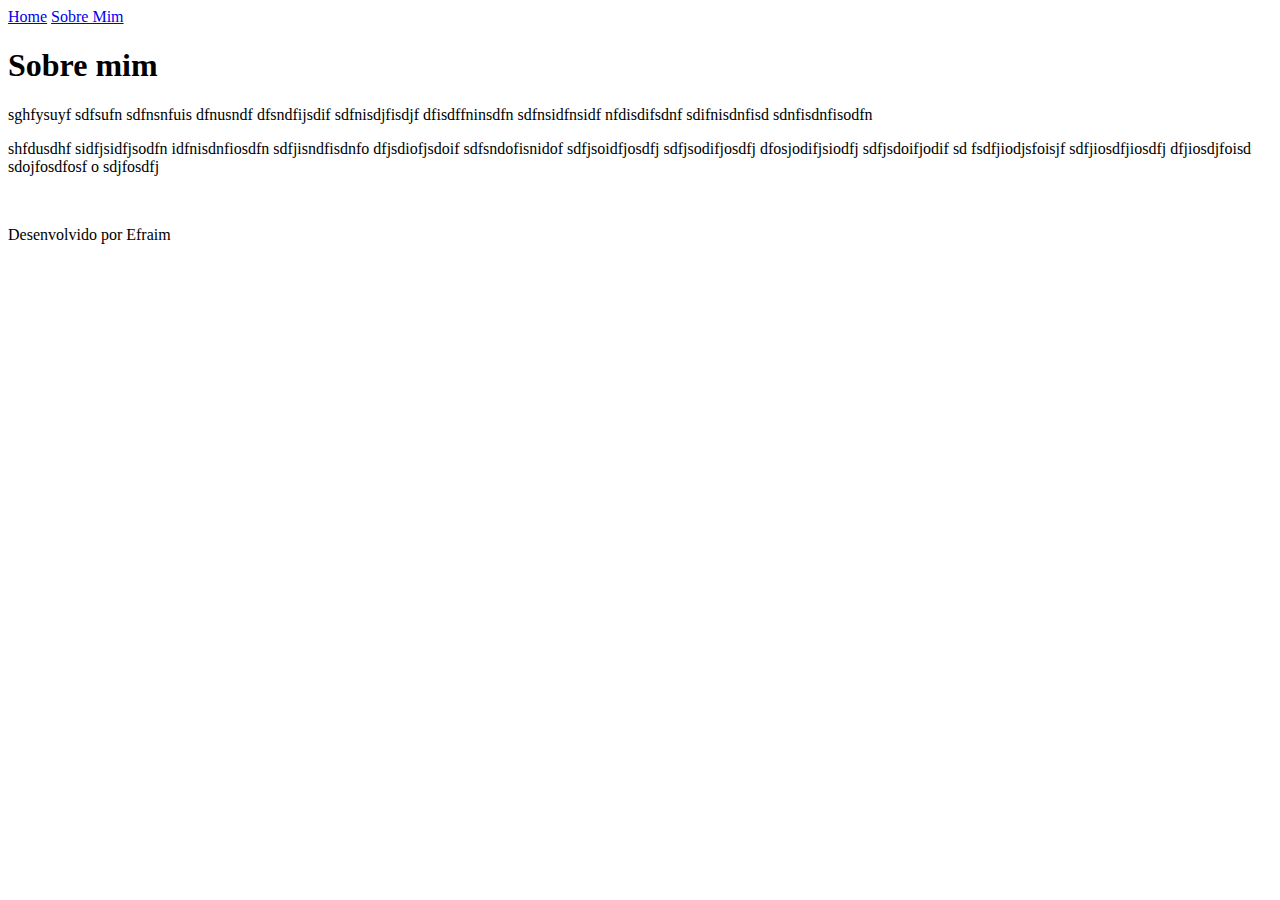
==== about.html @ 174b7b9a "Add files via upload" ====
<!DOCTYPE html>
<html lang="pt-brn">
<head>
    <meta charset="UTF-8">
    <meta name="viewport" content="width=device-width, initial-scale=1.0">
    <title>Sobre mim</title>
    <link rel="stylesheet" href="./styles/style.css" ></link>
</head>
<body>
    <header class="cabecalho">
        <nav class="cabecalho_menu">
            <a href="index.html" class="cabecalho_menu_link">Home</a>
            <a href="about.html" class="cabecalho_menu_link">Sobre Mim</a>
        </nav>
    </header>
    <main class="apresentacao">
     <section class="apresentacao_conteudo">
        <h1 class="apresentacao_conteudo_titulo">Sobre mim</h1>
        <p class="apresentacao_conteudo_texto">sghfysuyf sdfsufn sdfnsnfuis dfnusndf dfsndfijsdif sdfnisdjfisdjf dfisdffninsdfn sdfnsidfnsidf nfdisdifsdnf sdifnisdnfisd sdnfisdnfisodfn 
   
          </p> 
          <p class="apresentacao_conteudo_texto">
            shfdusdhf sidfjsidfjsodfn idfnisdnfiosdfn sdfjisndfisdnfo dfjsdiofjsdoif sdfsndofisnidof sdfjsoidfjosdfj sdfjsodifjosdfj
             dfosjodifjsiodfj sdfjsdoifjodif sd fsdfjiodjsfoisjf sdfjiosdfjiosdfj dfjiosdjfoisd sdojfosdfosf o
             sdjfosdfj



        </p>
        <img class="foto"
        src="./assets/minhafoto.png" alt="">
     </section>
</main>
    <footer class="rodape">
        <p > Desenvolvido por Efraim</p>
    </footer>
</body>
</html>
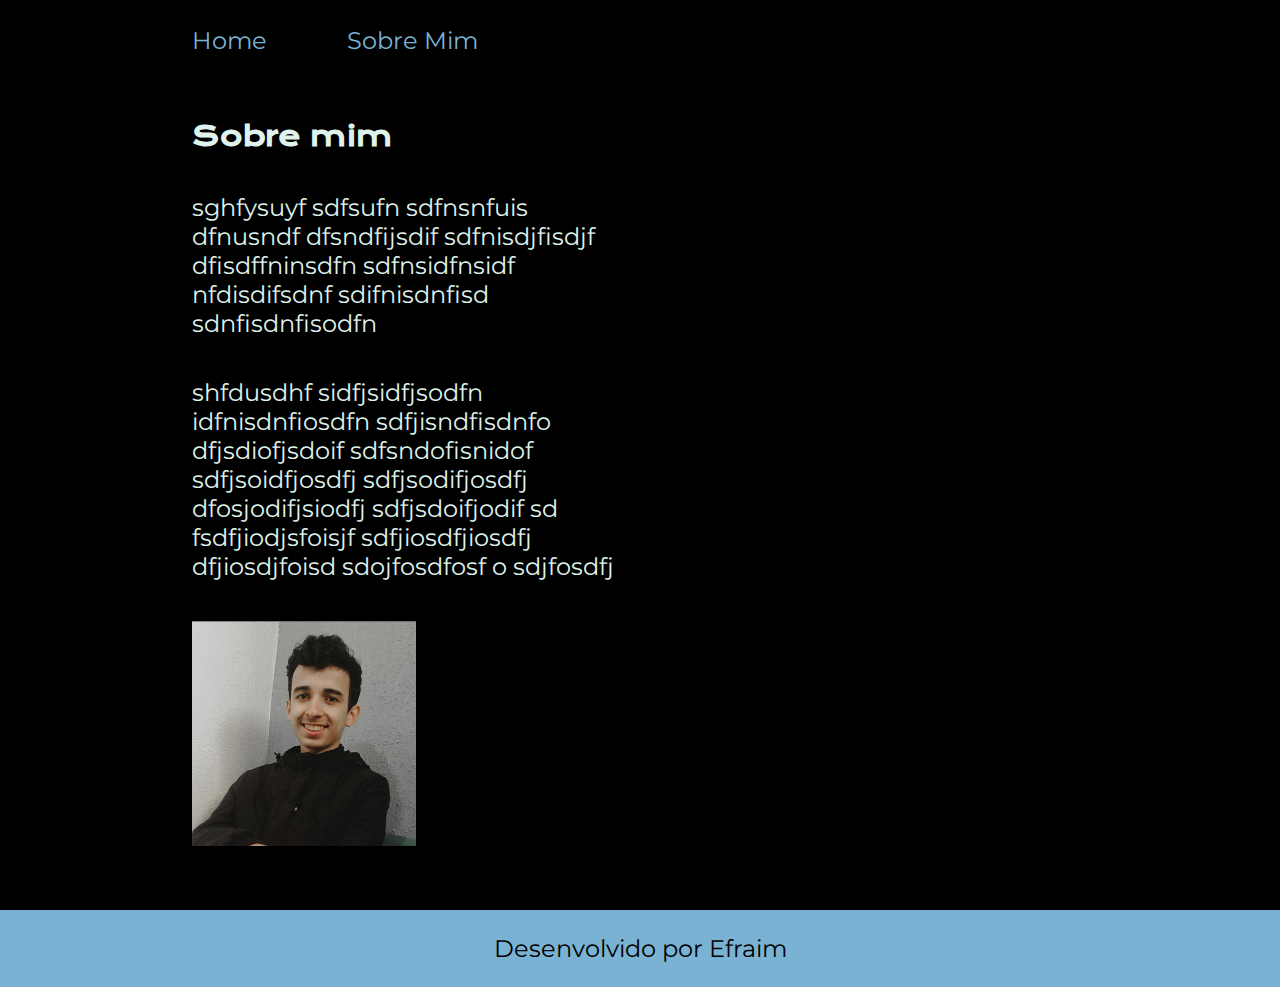
==== commit 12930591: "Update about.html" ====
--- a/about.html
+++ b/about.html
@@ -4,7 +4,7 @@
     <meta charset="UTF-8">
     <meta name="viewport" content="width=device-width, initial-scale=1.0">
     <title>Sobre mim</title>
-    <link rel="stylesheet" href="./styles/style.css" ></link>
+    <link rel="stylesheet" href="style.css" ></link>
 </head>
 <body>
     <header class="cabecalho">
@@ -28,11 +28,11 @@
 
         </p>
         <img class="foto"
-        src="./assets/minhafoto.png" alt="">
+        src="minhafoto.png" alt="">
      </section>
 </main>
     <footer class="rodape">
         <p > Desenvolvido por Efraim</p>
     </footer>
 </body>
-</html>+</html>
--- a/style.css
+++ b/style.css
@@ -0,0 +1,141 @@
+@import url('https://fonts.googleapis.com/css2?family=Krona+One&display=swap');
+@import url('https://fonts.googleapis.com/css2?family=Krona+One&family=Montserrat:ital,wght@0,100..900;1,100..900&display=swap');
+@import url('https://fonts.googleapis.com/css2?family=Krona+One&family=Montserrat:ital,wght@0,600;1,600&display=swap');
+
+:root{
+    --cor-primaria:#000;
+    --cor-secundaria: #DFF2EB;
+    --cor-terciaria:#7AB2D3;
+    --cor-hover:#7AB2D3;
+   
+    --fonte-primaria:'Krona One',sans-serif;
+    --font-secundaria: 'Montserrat',sans-serif;
+}
+*{
+margin:0;
+padding:0;
+
+}
+body {
+    /* height: 100vh; */
+    box-sizing: border-box;
+background-color:var(--cor-primaria);
+color:var(--cor-secundaria);
+}
+.titulo-destaque{
+    color:var(--cor-terciaria)
+}
+
+.apresentacao{
+    display: flex;
+    padding: 5% 15%;
+    /*flex-direction: row;A propriedade CSS flex-direction define 
+    como os itens flexíveis são colocados no contêiner flexível,
+     definindo o eixo principal e a direção (normal ou invertido).
+    flex-wrap: wrap;
+    A propriedade CSS flex-wrap define se os itens 
+    flexíveis são forçados a ficarem na mesma linha ou
+     se podem ser quebradas em varias linhas. 
+     Se o argumento for valido,
+     ele define a direção em que as linhas são empilhadas.*/
+     justify-content: space-between;
+gap: 82px;}
+
+.foto{
+    margin: 0%;
+    padding: 0%;
+   
+    width: 50%;
+}
+.apresentacao_conteudo{
+    width:50%;
+    display: flex;
+    flex-direction: column;
+    gap: 40px;
+}
+.apresentacao_conteudo_titulo{
+    font-size:1.7rem;
+    /* dividir pixels por 16 
+    para descobrir a unidade em rem */
+    font-family: var(--fonte-primaria);
+}
+
+.apresentacao_conteudo_texto{
+    font-size:1.5rem;
+    font-family: var(--font-secundaria);
+}
+.apresentacao_links{
+    display: flex;
+    justify-content: space-between;
+    flex-direction: column;
+    align-items: center;
+    gap: 32px;
+}
+.apresentacao_links_subtitulo{
+    font-family: var(--fonte-primaria);
+    font-weight: 400;
+    font-size: 1.5rem;
+}
+.apresentacao_link{
+   /* background-color: #22d4fd; */
+   display: flex;
+   justify-content: center;
+   width: 50%;
+   text-align: center;
+   border-radius: 16px;
+   padding: 21.5px  0;
+   text-decoration: none;
+   color: var(--cor-secundaria);
+   font-family: var(--font-secundaria);
+   font-weight: 600;
+   border:2px solid var(--cor-terciaria) ;
+   border-radius: 8px;
+   gap: 5px;
+}
+.apresentacao_link:hover{
+    background-color: var(--cor-hover);
+}
+.rodape{
+    color: var(--cor-primaria);
+    background-color: var(--cor-terciaria);
+    padding: 24px;
+    text-align: center;
+    font-family: var(--font-secundaria);
+    font-size: 24px;
+    font-weight: 400; 
+}
+.cabecalho_menu_link{
+    font-family: var(--font-secundaria);
+    font-size: 1.5rem;
+    font-weight: 600px;
+    color: var(--cor-terciaria);
+    text-decoration: none;
+}
+.cabecalho{
+    padding: 2% 0  0 15%;
+
+}
+.cabecalho_menu{
+    display: flex;
+    gap: 80px;
+}
+
+@media(max-width: 1200px) {
+    .apresentacao{
+        flex-direction: column-reverse;
+    padding: ;
+    }.cabecalho_menu{
+        justify-content: center;
+    }
+    
+    .cabecalho{
+    padding: 10%;
+    
+    }
+    .apresentacao_conteudo{
+        width: auto;
+    }
+    .foto{
+        width: auto;
+    }
+}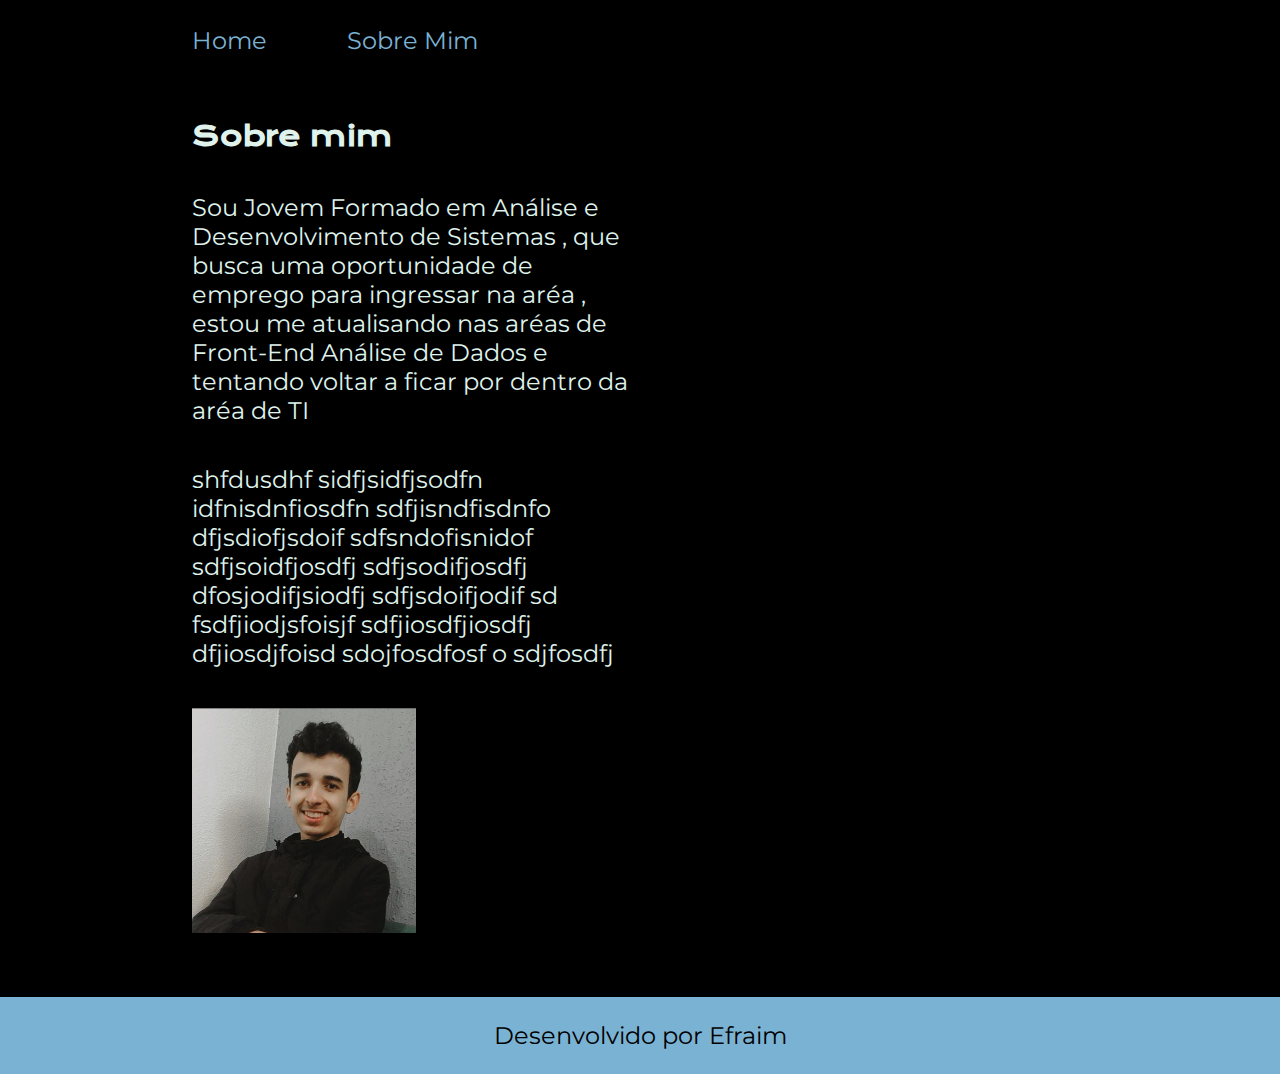
==== commit 5d1528fd: "Update about.html" ====
--- a/about.html
+++ b/about.html
@@ -16,7 +16,7 @@
     <main class="apresentacao">
      <section class="apresentacao_conteudo">
         <h1 class="apresentacao_conteudo_titulo">Sobre mim</h1>
-        <p class="apresentacao_conteudo_texto">sghfysuyf sdfsufn sdfnsnfuis dfnusndf dfsndfijsdif sdfnisdjfisdjf dfisdffninsdfn sdfnsidfnsidf nfdisdifsdnf sdifnisdnfisd sdnfisdnfisodfn 
+        <p class="apresentacao_conteudo_texto">Sou Jovem Formado em Análise e Desenvolvimento de Sistemas , que busca uma oportunidade de emprego para ingressar na aréa , estou me atualisando nas aréas de Front-End Análise de Dados e tentando voltar a ficar por dentro da aréa de TI 
    
           </p> 
           <p class="apresentacao_conteudo_texto">
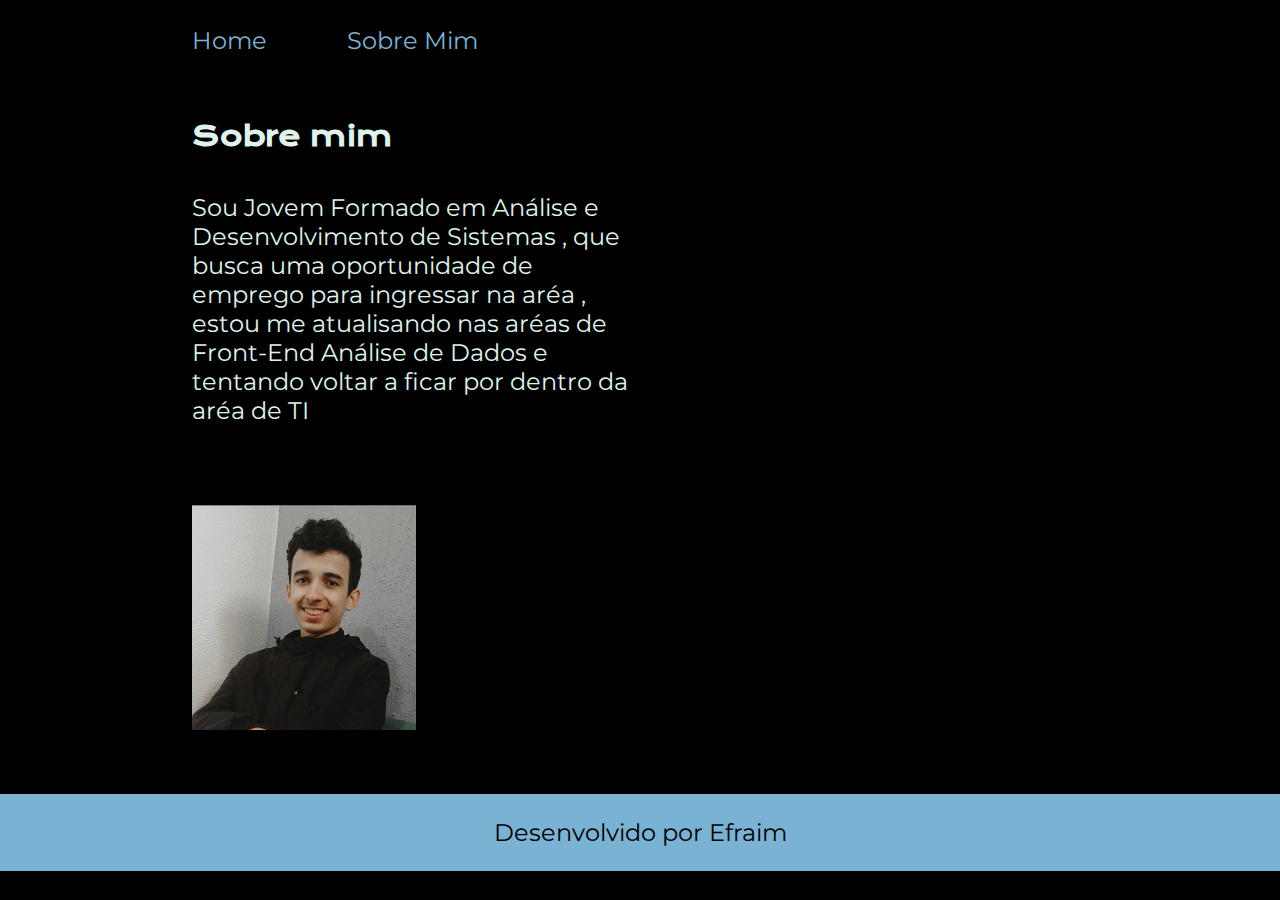
==== commit 0b03db7c: "Update about.html" ====
--- a/about.html
+++ b/about.html
@@ -20,9 +20,7 @@
    
           </p> 
           <p class="apresentacao_conteudo_texto">
-            shfdusdhf sidfjsidfjsodfn idfnisdnfiosdfn sdfjisndfisdnfo dfjsdiofjsdoif sdfsndofisnidof sdfjsoidfjosdfj sdfjsodifjosdfj
-             dfosjodifjsiodfj sdfjsdoifjodif sd fsdfjiodjsfoisjf sdfjiosdfjiosdfj dfjiosdjfoisd sdojfosdfosf o
-             sdjfosdfj
+          
 
 
 
